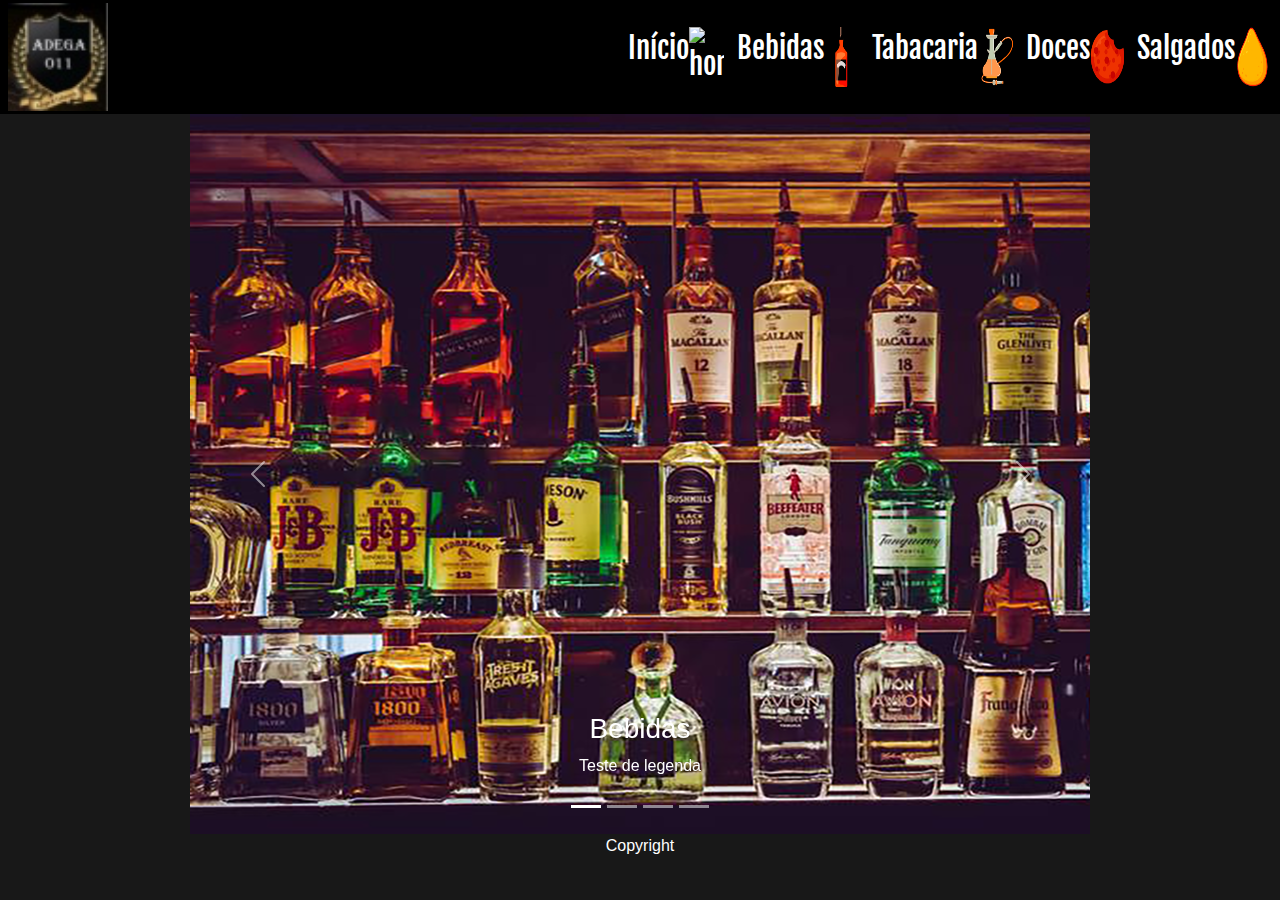
==== index.html @ a28914bc "." ====
<!DOCTYPE html>
<html lang="pt-BR">

<head>
    <meta charset="UTF-8">
    <meta http-equiv="X-UA-Compatible" content="IE=edge">
    <meta name="viewport" content="width=device-width, initial-scale=1.0">
    <!-- Bootstrap archives-->
    <link href="https://cdn.jsdelivr.net/npm/bootstrap@5.1.3/dist/css/bootstrap.min.css" rel="stylesheet">
    <script src="https://cdn.jsdelivr.net/npm/bootstrap@5.1.3/dist/js/bootstrap.bundle.min.js"></script>
    <!-- Styles-->
    <link rel="stylesheet" href="css/Style1.css">
    <!-- Fonts -->
    <link href="https://fonts.googleapis.com/css2?family=Fjalla+One&display=swap" rel="stylesheet">
    <!-- Scripts -->
    <script src="Scripts/Script2.js" defer></script>
    <title>Adega 011</title>
    <link rel="manifest" href="/manifest.json" />
    <script src="/pwa.dev.min.js"></script>
    <script> if (navigator.serviceWorker) { navigator.serviceWorker.register('/sw.js') } </script>
</head>

<body>
    <main>
        <header>
            <!----------NAV-BAR------------->
            <nav>
                <div class="logo-box">
                    <img src="./Img/Logo.jpg" alt="logo">
                </div>
                <div class="item-box">
                    <ul class="nav-list">
                        <li class="nav-item-box">
                            <a class="nav-link" href="#">Início
                            <img class="icon icon1" src="./img/home-icon.png" alt="home">
                            </a>
                        </li>
                        <li class="nav-item-box">
                            <a class="nav-link" href="C:\Users\Admin\Desktop\a\Projeto-web-adega\SiteClienteTabacaria\bebidas.html">Bebidas<img class="icon icon2"
                                    src="Img/beveragebottle-icon.png" alt="beveragebottle">
                                    </a>
                        </li>
                        <li class="nav-item-box">
                            <a class="nav-link" href="/tabacaria.html">Tabacaria<img class="icon icon3"
                                    src="Img/hookah-icon.png" alt="hookah">
                                    </a>
                        </li>
                        <li class="nav-item-box">
                            <a class="nav-link" href="/doces.html">Doces<img class="icon icon" src="Img/cookie-icon.png"
                                    alt="cookie">
                                    </a>
                        </li>
                        <li class="nav-item-box">
                            <a class="nav-link" href="/salgados.html">Salgados<img class="icon"
                                    src="Img/savory-icon.png" alt="savory">
                            </a>
                        </li>
                    </ul>
                </div>
            </nav>
        </header>
        <article>
            <!-- Carousel -->
            <div id="demo" class="carousel slide" data-bs-ride="carousel">
                <!-- Indicators/dots -->
                <div class="carousel-indicators">
                    <button type="button" data-bs-target="#demo" data-bs-slide-to="0" class="active"></button>
                    <button type="button" data-bs-target="#demo" data-bs-slide-to="1"></button>
                    <button type="button" data-bs-target="#demo" data-bs-slide-to="2"></button>
                    <button type="button" data-bs-target="#demo" data-bs-slide-to="3"></button>
                </div>
                <!-- The slideshow/carousel -->
                <div class="carousel-inner">
                    <div class="carousel-item active">
                        <img src="./Img/carousel-img1.png" alt="Los Angeles" class="d-block">
                        <div class="carousel-caption">
                            <h3>Bebidas</h3>
                            <p>Teste de legenda</p>
                        </div>
                    </div>
                    <div class="carousel-item">
                        <img src="./Img/carousel-img2.png" alt="Chicago" class="d-block">
                        <div class="carousel-caption">
                            <h3>Tabacaria</h3>
                            <p>Qualquer texto aqui</p>
                        </div>
                    </div>
                    <div class="carousel-item">
                        <img src="./Img/carousel-img3.png" alt="New York" class="d-block">
                        <div class="carousel-caption">
                            <h3>Doces</h3>
                            <p>Mais um teste </p>
                        </div>
                    </div>
                    <div class="carousel-item">
                        <img src="./Img/carousel-img4.png" alt="New York" class="d-block">
                        <div class="carousel-caption">
                            <h3>Salgados</h3>
                            <p>Mais um teste </p>
                        </div>
                    </div>
                </div>
                <!-- Left and right controls/icons -->
                <button class="carousel-control-prev" type="button" data-bs-target="#demo" data-bs-slide="prev">
                    <span class="carousel-control-prev-icon"></span>
                </button>
                <button class="carousel-control-next" type="button" data-bs-target="#demo" data-bs-slide="next">
                    <span class="carousel-control-next-icon"></span>
                </button>
            </div>
        </article>
        <footer>Copyright</footer>
    </main>
</body>

</html>
---- css/Style1.css ----
* {
    margin: 0;
    padding: 0;

}
ul{
    margin: 0;
    padding: 0;
}

body{
    background-color: #181818;
    font-family: sans-serif;
    color: white;
}
main{

    display: flex;
    flex-direction: column;
    align-items: center;
}
header{
    width: 100%;
}
/* NAV BAR STYLE */
nav{
    padding: 0.2rem;    
    width: 100%;
    font-size: 1.8rem;
    font-family: 'Fjalla One', sans-serif;
    background-color: black;
    display: flex;
    align-items: center;
    justify-content: space-between;
}
.logo-box{
    margin-left: 5px;
}
.logo-box>img{
    width: 100px;
}
.nav-list{
    list-style: none;
    display: flex;

}
.icon{
    width: 35px;
}
.nav-item-box{
    display: flex;
    margin: 0.2rem;
    padding: 0.2rem;

}
.nav-link{
    display: flex;
  color: white;
  position: relative;
  cursor: pointer;
}
.nav-link::after{
    content: " ";
    height: 3px;
    background-color: rgb(255, 165, 0);
    position: absolute;
    left: 0;
    bottom: 0;
}
.nav-link:hover{
    color: rgb(255, 165, 0);
}
.nav-link:hover::after{
  width: 100%;
}
#demo{
    width: 900px;
}
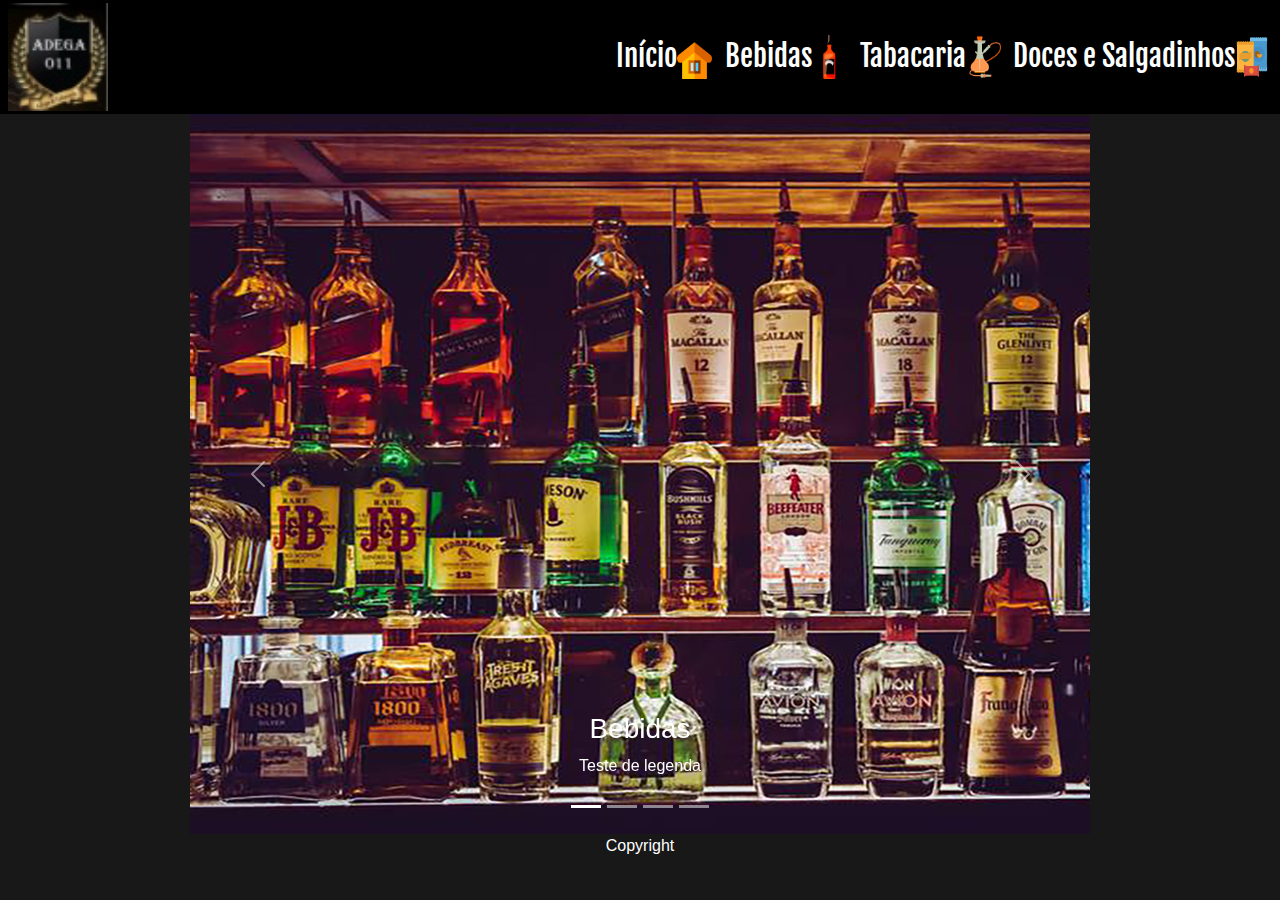
==== commit 87f96f3b: "imagens adicionadas" ====
--- a/index.html
+++ b/index.html
@@ -21,44 +21,41 @@
 </head>
 
 <body>
+
+    <header>
+        <!----------NAV-BAR------------->
+        <nav>
+            <div class="logo-box">
+                <img src="/Img/index/Logo.jpg" alt="logo">
+            </div>
+            <div class="item-box">
+                <ul class="nav-list">
+                    <li class="nav-item-box">
+                        <a class="nav-link" href="/index.html">Início
+                            <img class="icon icon1" src="/Img/icons/home-icon.png" alt="home">
+                        </a>
+                    </li>
+                    <li class="nav-item-box">
+                        <a class="nav-link"
+                            href="/bebidas.html">Bebidas
+                            <img class="icon icon2" src="/Img/icons/beveragebottle-icon.png" alt="beveragebottle">
+                        </a>
+                    </li>
+                    <li class="nav-item-box">
+                        <a class="nav-link" href="/tabacaria.html">Tabacaria
+                            <img class="icon icon3" src="/Img/icons/hookah-icon.png" alt="hookah">
+                        </a>
+                    </li>
+                    <li class="nav-item-box">
+                        <a class="nav-link" href="/docesesalgadinhos.html">Doces e Salgadinhos
+                            <img class="icon icon4" src="/Img/icons/snacks.png" alt="snacks">
+                        </a>
+                    </li>
+                </ul>
+            </div>
+        </nav>
+    </header>
     <main>
-        <header>
-            <!----------NAV-BAR------------->
-            <nav>
-                <div class="logo-box">
-                    <img src="./Img/Logo.jpg" alt="logo">
-                </div>
-                <div class="item-box">
-                    <ul class="nav-list">
-                        <li class="nav-item-box">
-                            <a class="nav-link" href="#">Início
-                            <img class="icon icon1" src="./img/home-icon.png" alt="home">
-                            </a>
-                        </li>
-                        <li class="nav-item-box">
-                            <a class="nav-link" href="C:\Users\Admin\Desktop\a\Projeto-web-adega\SiteClienteTabacaria\bebidas.html">Bebidas<img class="icon icon2"
-                                    src="Img/beveragebottle-icon.png" alt="beveragebottle">
-                                    </a>
-                        </li>
-                        <li class="nav-item-box">
-                            <a class="nav-link" href="/tabacaria.html">Tabacaria<img class="icon icon3"
-                                    src="Img/hookah-icon.png" alt="hookah">
-                                    </a>
-                        </li>
-                        <li class="nav-item-box">
-                            <a class="nav-link" href="/doces.html">Doces<img class="icon icon" src="Img/cookie-icon.png"
-                                    alt="cookie">
-                                    </a>
-                        </li>
-                        <li class="nav-item-box">
-                            <a class="nav-link" href="/salgados.html">Salgados<img class="icon"
-                                    src="Img/savory-icon.png" alt="savory">
-                            </a>
-                        </li>
-                    </ul>
-                </div>
-            </nav>
-        </header>
         <article>
             <!-- Carousel -->
             <div id="demo" class="carousel slide" data-bs-ride="carousel">
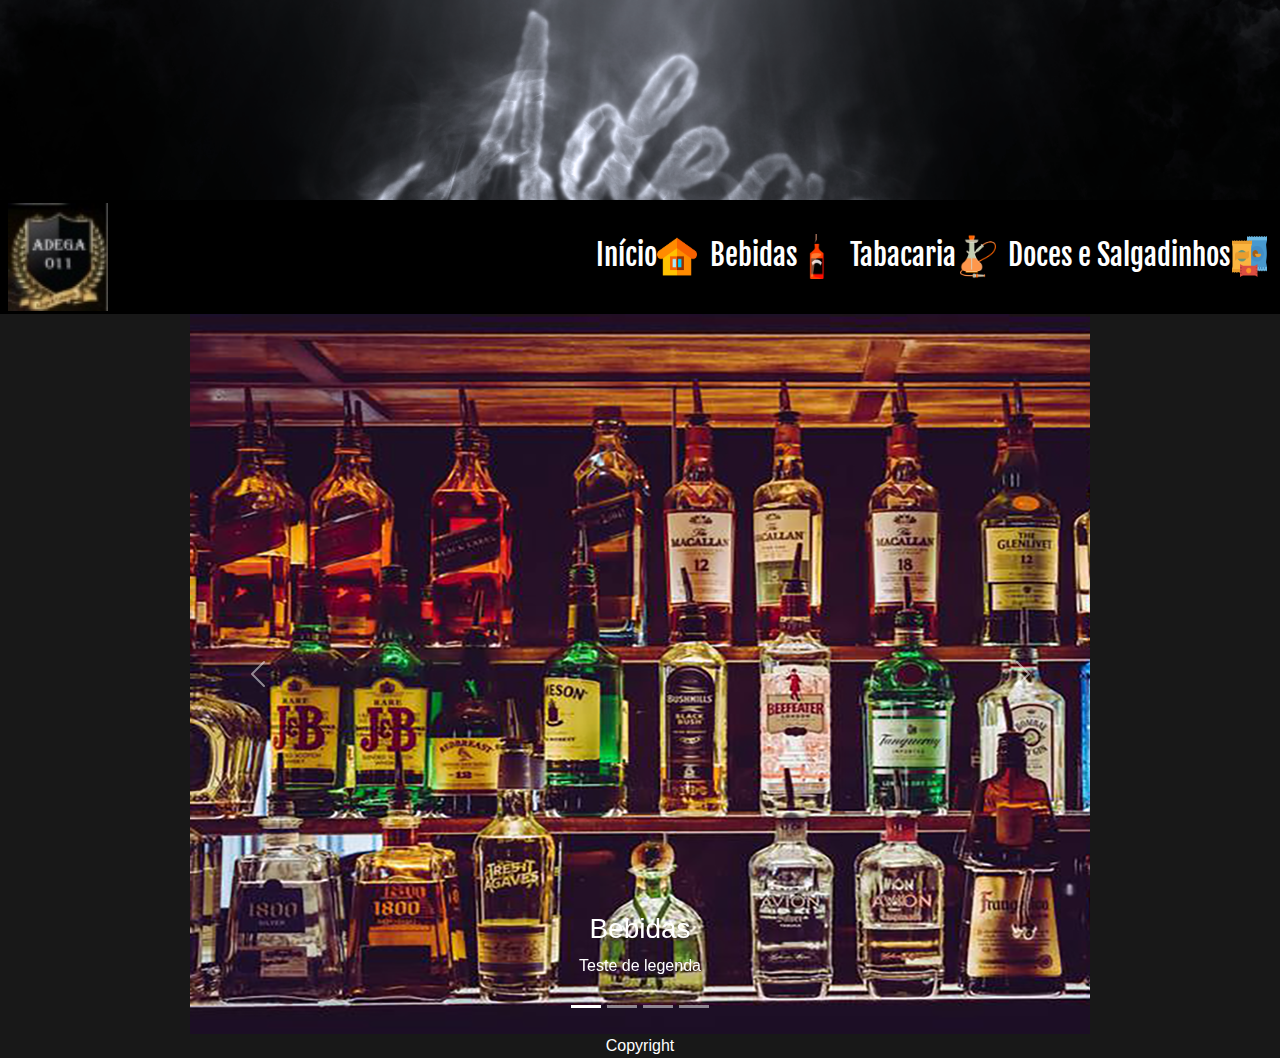
==== commit 15f1fe68: "." ====
--- a/index.html
+++ b/index.html
@@ -9,46 +9,45 @@
     <link href="https://cdn.jsdelivr.net/npm/bootstrap@5.1.3/dist/css/bootstrap.min.css" rel="stylesheet">
     <script src="https://cdn.jsdelivr.net/npm/bootstrap@5.1.3/dist/js/bootstrap.bundle.min.js"></script>
     <!-- Styles-->
-    <link rel="stylesheet" href="css/Style1.css">
+    <link rel="stylesheet" href="css/styleindex.css">
     <!-- Fonts -->
     <link href="https://fonts.googleapis.com/css2?family=Fjalla+One&display=swap" rel="stylesheet">
     <!-- Scripts -->
-    <script src="Scripts/Script2.js" defer></script>
-    <title>Adega 011</title>
     <link rel="manifest" href="/manifest.json" />
     <script src="/pwa.dev.min.js"></script>
     <script> if (navigator.serviceWorker) { navigator.serviceWorker.register('/sw.js') } </script>
+    <title>Adega 011</title>
 </head>
 
 <body>
-
     <header>
         <!----------NAV-BAR------------->
+        <div class="header-bg"><img src="/Img/index/adega-banner.png" alt=""></div>
         <nav>
             <div class="logo-box">
-                <img src="/Img/index/Logo.jpg" alt="logo">
+                <img src="./Img/index/Logo.jpg" alt="logo">
             </div>
             <div class="item-box">
                 <ul class="nav-list">
                     <li class="nav-item-box">
-                        <a class="nav-link" href="/index.html">Início
-                            <img class="icon icon1" src="/Img/icons/home-icon.png" alt="home">
+                        <a class="nav-link active" href="/index.html">Início
+                            <img class="icon icon1" src="./Img/icons/home-icon.png" alt="home">
                         </a>
                     </li>
                     <li class="nav-item-box">
                         <a class="nav-link"
-                            href="/bebidas.html">Bebidas
-                            <img class="icon icon2" src="/Img/icons/beveragebottle-icon.png" alt="beveragebottle">
+                            href="./bebidas.html">Bebidas
+                            <img class="icon icon2" src="./Img/icons/beveragebottle-icon.png" alt="beveragebottle">
                         </a>
                     </li>
                     <li class="nav-item-box">
                         <a class="nav-link" href="/tabacaria.html">Tabacaria
-                            <img class="icon icon3" src="/Img/icons/hookah-icon.png" alt="hookah">
+                            <img class="icon icon3" src="./Img/icons/hookah-icon.png" alt="hookah">
                         </a>
                     </li>
                     <li class="nav-item-box">
                         <a class="nav-link" href="/docesesalgadinhos.html">Doces e Salgadinhos
-                            <img class="icon icon4" src="/Img/icons/snacks.png" alt="snacks">
+                            <img class="icon icon4" src="./Img/icons/snacks.png" alt="snacks">
                         </a>
                     </li>
                 </ul>
@@ -69,28 +68,28 @@
                 <!-- The slideshow/carousel -->
                 <div class="carousel-inner">
                     <div class="carousel-item active">
-                        <img src="./Img/carousel-img1.png" alt="Los Angeles" class="d-block">
+                        <img src="./Img/index/carousel-img1.png" alt="Los Angeles" class="d-block">
                         <div class="carousel-caption">
                             <h3>Bebidas</h3>
                             <p>Teste de legenda</p>
                         </div>
                     </div>
                     <div class="carousel-item">
-                        <img src="./Img/carousel-img2.png" alt="Chicago" class="d-block">
+                        <img src="./Img/index/carousel-img2.png" alt="Chicago" class="d-block">
                         <div class="carousel-caption">
                             <h3>Tabacaria</h3>
                             <p>Qualquer texto aqui</p>
                         </div>
                     </div>
                     <div class="carousel-item">
-                        <img src="./Img/carousel-img3.png" alt="New York" class="d-block">
+                        <img src="./Img/index/carousel-img3.png" alt="New York" class="d-block">
                         <div class="carousel-caption">
                             <h3>Doces</h3>
                             <p>Mais um teste </p>
                         </div>
                     </div>
                     <div class="carousel-item">
-                        <img src="./Img/carousel-img4.png" alt="New York" class="d-block">
+                        <img src="./Img/index/carousel-img4.png" alt="New York" class="d-block">
                         <div class="carousel-caption">
                             <h3>Salgados</h3>
                             <p>Mais um teste </p>
--- a/css/styleindex.css
+++ b/css/styleindex.css
@@ -0,0 +1,89 @@
+
+* {
+    margin: 0;
+    padding: 0;
+
+}
+ul{
+    margin: 0;
+    padding: 0;
+}
+
+body{
+    background-color: #181818;
+    font-family: sans-serif;
+    color: white;
+}
+main{
+
+    display: flex;
+    flex-direction: column;
+    align-items: center;
+}
+header{
+    width: 100%;
+}
+.header-bg {
+    overflow: hidden;
+    max-height: 200px;
+    width: 100%;
+}
+
+header>div>img {
+    display: block;
+    width: 100%;
+}
+/* NAV BAR STYLE */
+nav{
+    padding: 0.2rem;    
+    width: 100%;
+    font-size: 1.8rem;
+    font-family: 'Fjalla One', sans-serif;
+    background-color: black;
+    display: flex;
+    align-items: center;
+    justify-content: space-between;
+}
+.logo-box{
+    margin-left: 5px;
+}
+.logo-box>img{
+    width: 100px;
+}
+.nav-list{
+    list-style: none;
+    display: flex;
+
+}
+.icon{
+    max-width:2.5rem;
+}
+.nav-item-box{
+    display: flex;
+    margin: 0.2rem;
+    padding: 0.2rem;
+
+}
+.nav-link{
+  display: flex;
+  color: white;
+  position: relative;
+  cursor: pointer;
+}
+.nav-link::after{
+    content: " ";
+    height: 3px;
+    background-color: rgb(255, 165, 0);
+    position: absolute;
+    left: 0;
+    bottom: 0;
+}
+.nav-link:hover{
+    color: rgb(255, 165, 0);
+}
+.nav-link:hover::after{
+  width: 100%;
+}
+#demo{
+    width: 900px;
+}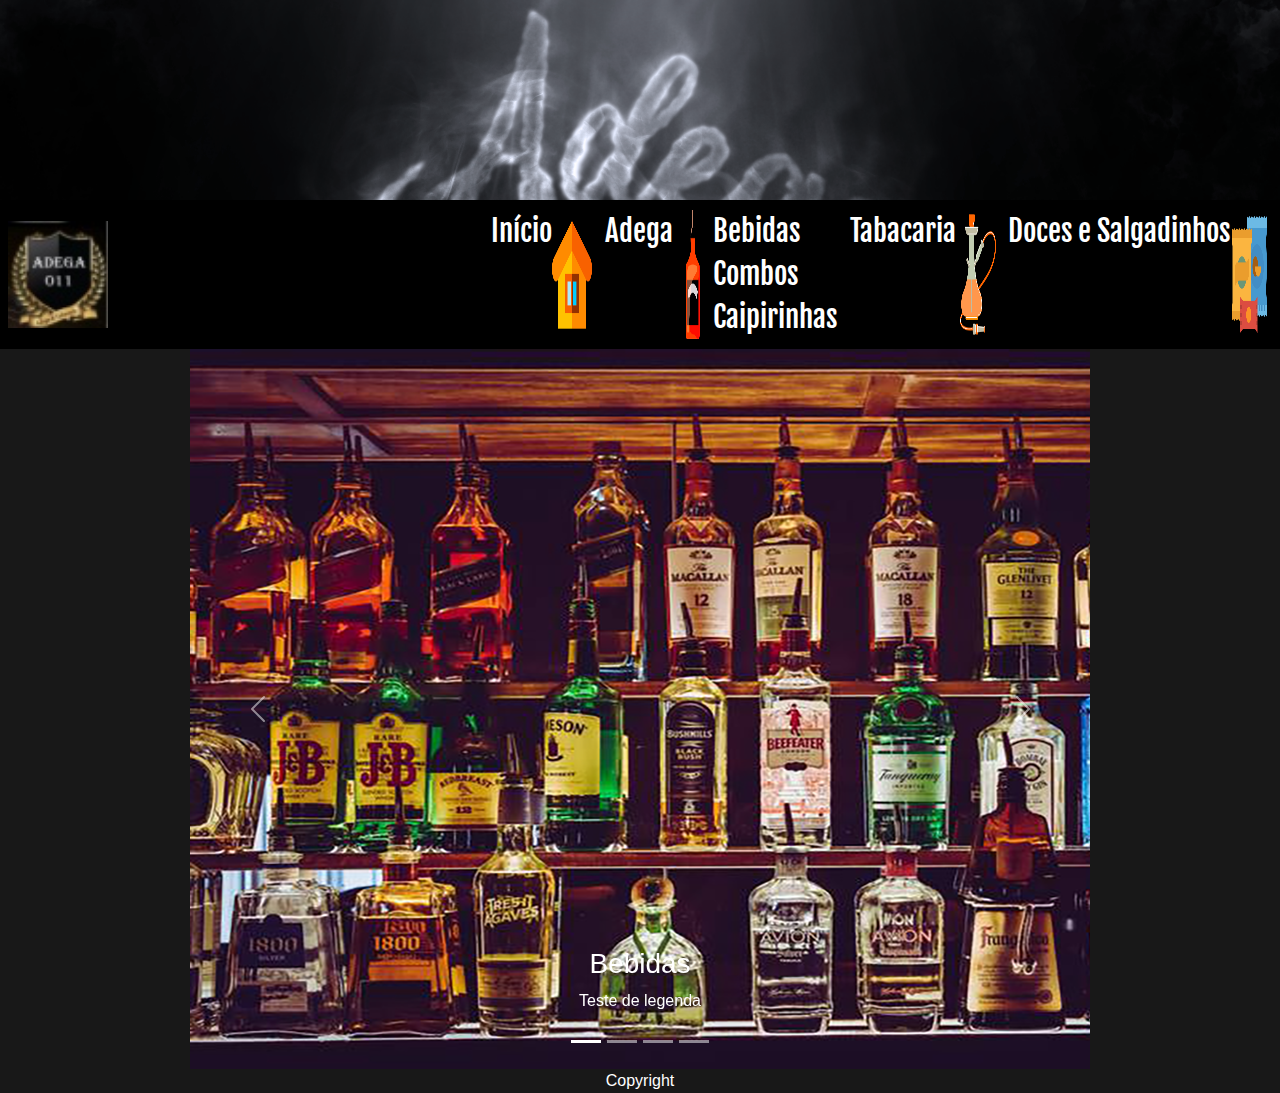
==== commit 508de846: "nav dropdown" ====
--- a/index.html
+++ b/index.html
@@ -35,10 +35,20 @@
                         </a>
                     </li>
                     <li class="nav-item-box">
-                        <a class="nav-link"
-                            href="./bebidas.html">Bebidas
+                        <a class="nav-link" href="./bebidas.html">Adega
                             <img class="icon icon2" src="./Img/icons/beveragebottle-icon.png" alt="beveragebottle">
                         </a>
+                        <ul class="sub-menu">
+                            <li class="sub-menu-item">
+                                <a href="" class="sub-menu-link">Bebidas</a>
+                            </li>
+                            <li class="sub-menu-item">
+                                <a href="" class="sub-menu-link">Combos</a>
+                            </li>
+                            <li class="sub-menu-item">
+                                <a href="" class="sub-menu-link">Caipirinhas</a>
+                            </li>
+                        </ul>
                     </li>
                     <li class="nav-item-box">
                         <a class="nav-link" href="/tabacaria.html">Tabacaria
--- a/css/styleindex.css
+++ b/css/styleindex.css
@@ -20,6 +20,7 @@
     flex-direction: column;
     align-items: center;
 }
+/* ----HEADER STYLE---- */
 header{
     width: 100%;
 }
@@ -33,7 +34,7 @@
     display: block;
     width: 100%;
 }
-/* NAV BAR STYLE */
+/* ----NAV BAR STYLE---- */
 nav{
     padding: 0.2rem;    
     width: 100%;
@@ -53,16 +54,15 @@
 .nav-list{
     list-style: none;
     display: flex;
-
 }
 .icon{
     max-width:2.5rem;
 }
+/* ----NAV ITEMS STYLE---- */
 .nav-item-box{
     display: flex;
     margin: 0.2rem;
     padding: 0.2rem;
-
 }
 .nav-link{
   display: flex;
@@ -70,6 +70,7 @@
   position: relative;
   cursor: pointer;
 }
+/* ----NAV ITEMS HOVER EFFECT---- */
 .nav-link::after{
     content: " ";
     height: 3px;
@@ -84,6 +85,22 @@
 .nav-link:hover::after{
   width: 100%;
 }
+/* ----SUB MENU---- */
+.sub-menu{
+    list-style: none;
+}
+.sub-menu-link{
+    text-decoration: none;
+    color: white;
+}
+/* ----CAROUSEL STYLE---- */
 #demo{
     width: 900px;
+}
+/*--------HIDE-NAV-ITEMS--------*/
+
+@media(max-width:860px) {
+    .item-box {
+        display: none;
+    }
 }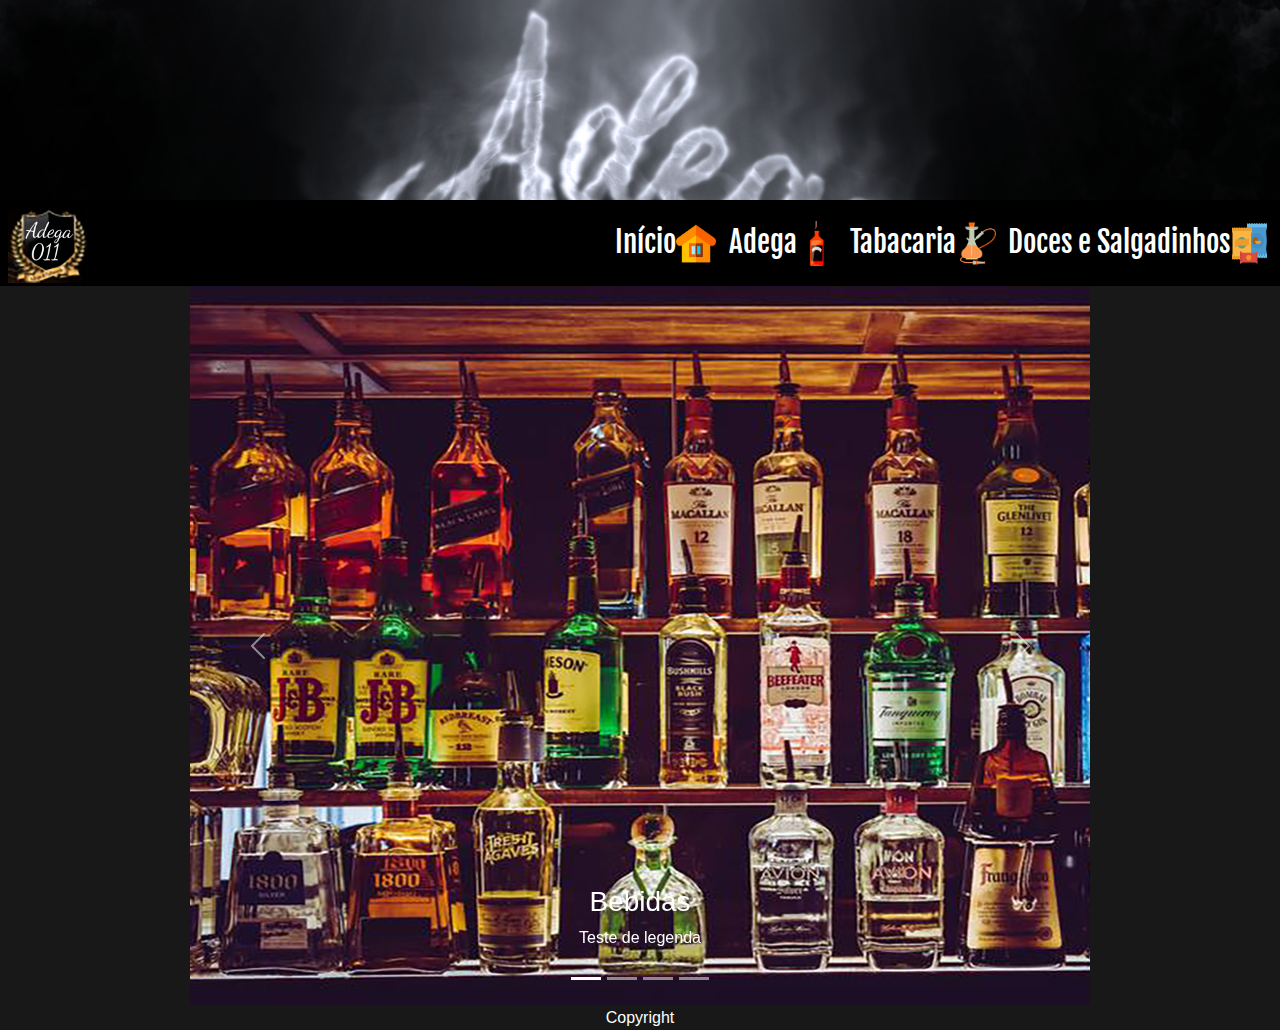
==== commit 6226d711: "nav bar responsivitie" ====
--- a/index.html
+++ b/index.html
@@ -25,7 +25,7 @@
         <div class="header-bg"><img src="/Img/index/adega-banner.png" alt=""></div>
         <nav>
             <div class="logo-box">
-                <img src="./Img/index/Logo.jpg" alt="logo">
+                <img src="./Img/index/Logo.png" alt="logo">
             </div>
             <div class="item-box">
                 <ul class="nav-list">
--- a/css/styleindex.css
+++ b/css/styleindex.css
@@ -49,7 +49,7 @@
     margin-left: 5px;
 }
 .logo-box>img{
-    width: 100px;
+    width: 80px;
 }
 .nav-list{
     list-style: none;
@@ -81,6 +81,7 @@
 }
 .nav-link:hover{
     color: rgb(255, 165, 0);
+    
 }
 .nav-link:hover::after{
   width: 100%;
@@ -88,6 +89,7 @@
 /* ----SUB MENU---- */
 .sub-menu{
     list-style: none;
+    display: none;
 }
 .sub-menu-link{
     text-decoration: none;
@@ -103,4 +105,4 @@
     .item-box {
         display: none;
     }
-}+}
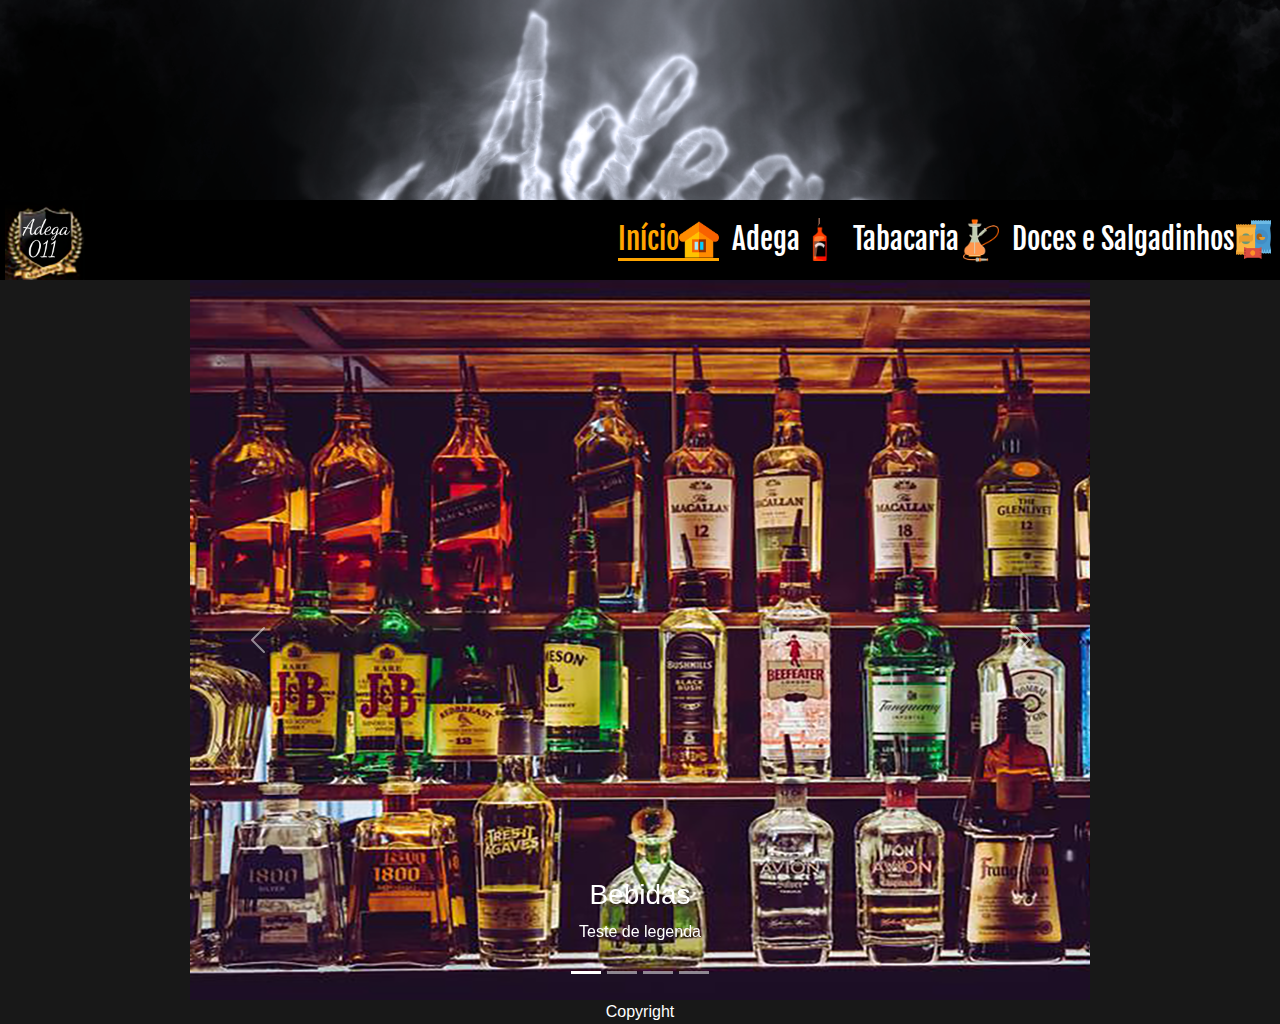
==== commit 3f80e3c8: "dropdown menu done" ====
--- a/index.html
+++ b/index.html
@@ -21,24 +21,29 @@
 
 <body>
     <header>
+        
+        <div class="header-bg"><img src="/Img/index/adega-banner.png" alt=""></div>
         <!----------NAV-BAR------------->
-        <div class="header-bg"><img src="/Img/index/adega-banner.png" alt=""></div>
         <nav>
             <div class="logo-box">
                 <img src="./Img/index/Logo.png" alt="logo">
             </div>
+            <button id="btn-menu">
+                Menu
+            </button>
             <div class="item-box">
                 <ul class="nav-list">
                     <li class="nav-item-box">
-                        <a class="nav-link active" href="/index.html">Início
+                        <a class="nav-link active-item" href="/index.html">Início
                             <img class="icon icon1" src="./Img/icons/home-icon.png" alt="home">
                         </a>
                     </li>
-                    <li class="nav-item-box">
-                        <a class="nav-link" href="./bebidas.html">Adega
+                    <li class="nav-item-box adega-box">
+                        <a class="nav-link" href="./adega.html">Adega
                             <img class="icon icon2" src="./Img/icons/beveragebottle-icon.png" alt="beveragebottle">
                         </a>
-                        <ul class="sub-menu">
+                        <!----------SUB-MENU------------->
+                        <ul class="nav-item-box sub-menu">
                             <li class="sub-menu-item">
                                 <a href="" class="sub-menu-link">Bebidas</a>
                             </li>
--- a/css/styleindex.css
+++ b/css/styleindex.css
@@ -1,29 +1,32 @@
-
 * {
     margin: 0;
     padding: 0;
 
 }
-ul{
+
+ul {
     margin: 0;
     padding: 0;
 }
 
-body{
+body {
     background-color: #181818;
     font-family: sans-serif;
     color: white;
 }
-main{
+
+main {
 
     display: flex;
     flex-direction: column;
     align-items: center;
 }
+
 /* ----HEADER STYLE---- */
-header{
+header {
     width: 100%;
 }
+
 .header-bg {
     overflow: hidden;
     max-height: 200px;
@@ -34,9 +37,9 @@
     display: block;
     width: 100%;
 }
+
 /* ----NAV BAR STYLE---- */
-nav{
-    padding: 0.2rem;    
+nav {
     width: 100%;
     font-size: 1.8rem;
     font-family: 'Fjalla One', sans-serif;
@@ -45,33 +48,56 @@
     align-items: center;
     justify-content: space-between;
 }
-.logo-box{
+
+.logo-box {
     margin-left: 5px;
 }
-.logo-box>img{
+
+.logo-box>img {
     width: 80px;
 }
-.nav-list{
+
+.nav-list {
     list-style: none;
     display: flex;
 }
-.icon{
-    max-width:2.5rem;
+
+.icon {
+    max-width: 2.5rem;
 }
+
 /* ----NAV ITEMS STYLE---- */
-.nav-item-box{
-    display: flex;
+
+.nav-item-box {
+    
     margin: 0.2rem;
     padding: 0.2rem;
 }
-.nav-link{
-  display: flex;
-  color: white;
-  position: relative;
-  cursor: pointer;
+
+.nav-link {
+    display: flex;
+    color: white;
+    position: relative;
+    cursor: pointer;
 }
+
+.active-item {
+    color: rgb(255, 165, 0);
+}
+
+.active-item::after {
+    content: " ";
+    height: 3px;
+    background-color: rgb(255, 165, 0);
+    position: absolute;
+    left: 0;
+    bottom: 0;
+    width: 100%;
+
+}
+
 /* ----NAV ITEMS HOVER EFFECT---- */
-.nav-link::after{
+.nav-link::after {
     content: " ";
     height: 3px;
     background-color: rgb(255, 165, 0);
@@ -79,30 +105,57 @@
     left: 0;
     bottom: 0;
 }
-.nav-link:hover{
+
+.nav-link:hover {
     color: rgb(255, 165, 0);
-    
+
 }
-.nav-link:hover::after{
-  width: 100%;
+
+.nav-link:hover::after {
+    width: 100%;
 }
+
 /* ----SUB MENU---- */
-.sub-menu{
+.adega-box {
+display: block;
+}
+.adega-box:hover .sub-menu{
+    display: block;
+}
+
+.sub-menu {
+    display: none;
+    background-color: rgba(24, 24, 24, 0.651);
     list-style: none;
-    display: none;
+    position: absolute;
+    z-index: 1000;
 }
-.sub-menu-link{
+
+.sub-menu-link {
     text-decoration: none;
     color: white;
 }
+.sub-menu-link:hover{
+    color:rgb(255, 165, 0) ;
+}
+
+#btn-menu {
+    display: none;
+}
+
 /* ----CAROUSEL STYLE---- */
-#demo{
+#demo {
     width: 900px;
 }
-/*--------HIDE-NAV-ITEMS--------*/
+
+/*--------HIDE/SHOW-NAV-ITEMS--------*/
 
 @media(max-width:860px) {
     .item-box {
         display: none;
     }
-}
+
+    #btn-menu {
+        display: block;
+    }
+}